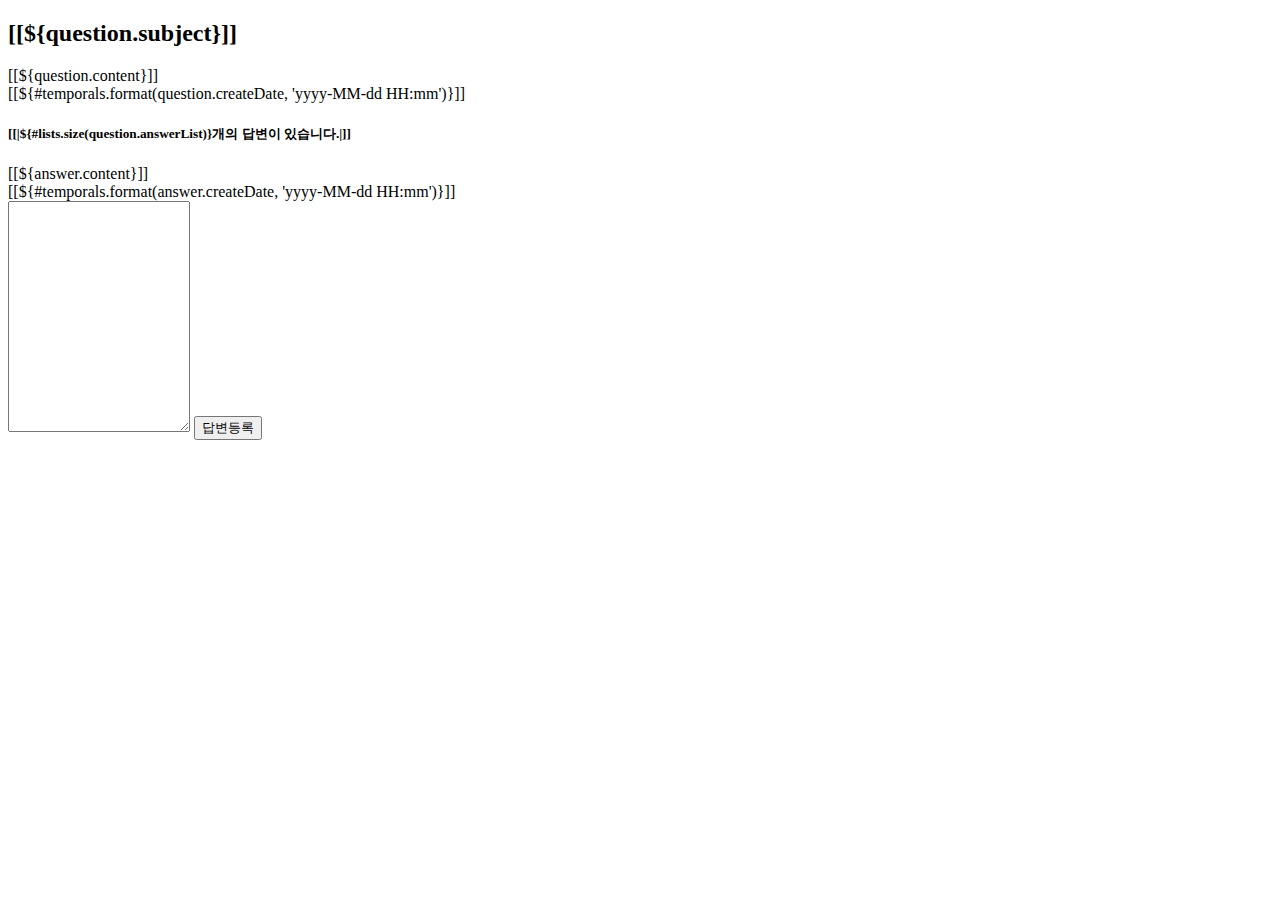
==== demoSpringBoot/src/main/resources/templates/question_detail.html @ c0c4993b "Spring Boot 3일차" ====
<!DOCTYPE html>
<html layout:decorate="~{layout}">
<div layout:fragment="content" class="container my-3">
	<h2 class="border-bottom py-2">[[${question.subject}]]</h2>
	<div class="card my-3">
		<div class="card-body">
			<div class="card-text" style="white-space: pre-line;">[[${question.content}]]</div>
			<div class="d-flex justify-content-end">
				<div class="badge bg-light text-dark p-2 text-start">
					<div>[[${#temporals.format(question.createDate, 'yyyy-MM-dd HH:mm')}]]</div>
				</div>
			</div>
		</div>
	</div>
	
<!-- 	리스트 카운트 -->
	<h5 class="border-bottom my-3 py-2">[[|${#lists.size(question.answerList)}개의 답변이 있습니다.|]]</h5>
	
<!-- 	리스트 목록 -->
	<div class="card my-3" th:each="answer : ${question.answerList}">
		<div class="card-body">
			<div class="card-text" style="white-space: pre-line;">[[${answer.content}]]</div>
			<div class="d-flex justify-content-end">
				<div class="badge bg-light text-dark p-2 text-start">
					<div>[[${#temporals.format(answer.createDate, 'yyyy-MM-dd HH:mm')}]]</div>
				</div>
			</div>
		</div>
	</div>
	
	<form th:action="@{|/answer/create/${question.id}|}" method="post" class="my-3">
		<textarea name="content" id="content" rows="15" class="form-control"></textarea>
		<input type="submit" value="답변등록" class="btn btn-primary my-2"/>
	</form>
</div>
</html>
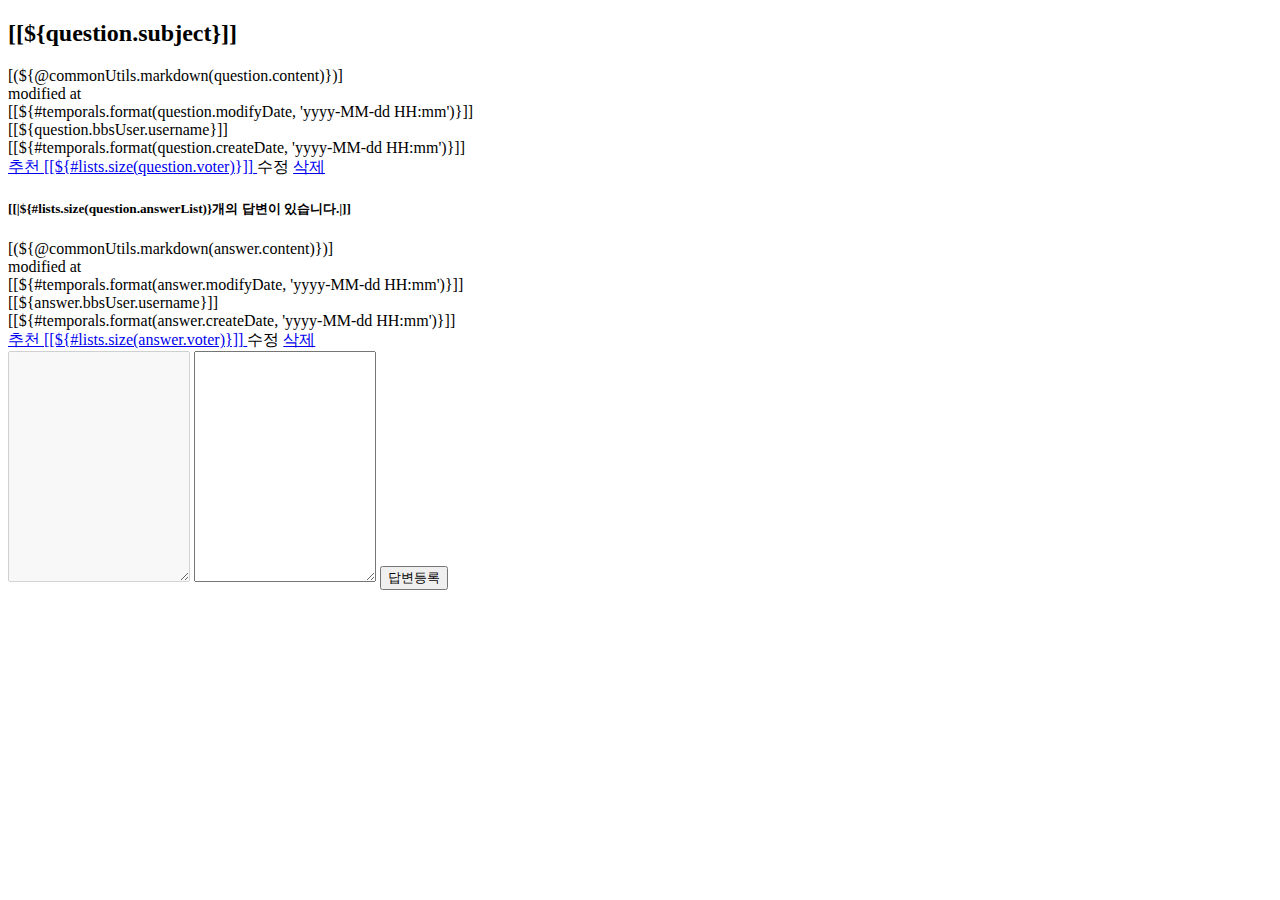
==== commit f5daad77: "DB 변경[ORACLE > MY SQL]" ====
--- a/demoSpringBoot/src/main/resources/templates/question_detail.html
+++ b/demoSpringBoot/src/main/resources/templates/question_detail.html
@@ -1,14 +1,31 @@
 <!DOCTYPE html>
-<html layout:decorate="~{layout}">
+<html layout:decorate="~{common/layout}">
 <div layout:fragment="content" class="container my-3">
 	<h2 class="border-bottom py-2">[[${question.subject}]]</h2>
 	<div class="card my-3">
 		<div class="card-body">
-			<div class="card-text" style="white-space: pre-line;">[[${question.content}]]</div>
+			<div class="card-text" style="white-space: pre-line;">[(${@commonUtils.markdown(question.content)})]</div>
 			<div class="d-flex justify-content-end">
+				<div th:if="${question.modifyDate != null}" class="badge bg-light text-dark p-2 text-start mx-3">
+					<div class="mb-2">modified at</div>
+					<div>[[${#temporals.format(question.modifyDate, 'yyyy-MM-dd HH:mm')}]]</div>
+				</div>
 				<div class="badge bg-light text-dark p-2 text-start">
+					<div class="mb-2">
+						<span th:if="${question.bbsUser != null}">[[${question.bbsUser.username}]]</span>
+					</div>
 					<div>[[${#temporals.format(question.createDate, 'yyyy-MM-dd HH:mm')}]]</div>
 				</div>
+			</div>
+			<div class="my-3">
+				<a href="javascript:void(0);" th:data-uri="@{|/question/vote/${question.id}|}" class="recommend btn btn-sm btn-outline-secondary">
+					추천
+					<span class="badge rounded-pill bg-success">[[${#lists.size(question.voter)}]]</span>
+				</a>
+				<a th:href="@{|/question/modify/${question.id}|}" class="btn btn-sm btn-outline-secondary" sec:authorize="isAuthenticated()" 
+				   th:if="${question.bbsUser != null and #authentication.getPrincipal().getUsername == question.bbsUser.username}">수정</a>
+				<a href="javascript:void(0);" th:data-uri="@{|/question/delete/${question.id}|}" class="delete btn btn-sm btn-outline-secondary" sec:authorize="isAuthenticated()" 
+				   th:if="${question.bbsUser != null and #authentication.getPrincipal().getUsername == question.bbsUser.username}">삭제</a>
 			</div>
 		</div>
 	</div>
@@ -18,19 +35,57 @@
 	
 <!-- 	리스트 목록 -->
 	<div class="card my-3" th:each="answer : ${question.answerList}">
+		<a th:id="|answer_${answer.id}|"></a>
 		<div class="card-body">
-			<div class="card-text" style="white-space: pre-line;">[[${answer.content}]]</div>
+			<div class="card-text" style="white-space: pre-line;">[(${@commonUtils.markdown(answer.content)})]</div>
 			<div class="d-flex justify-content-end">
+				<div th:if="${answer.modifyDate != null}" class="badge bg-light text-dark p-2 text-start mx-3">
+					<div class="mb-2">modified at</div>
+					<div>[[${#temporals.format(answer.modifyDate, 'yyyy-MM-dd HH:mm')}]]</div>
+				</div>
 				<div class="badge bg-light text-dark p-2 text-start">
+					<div class="mb-2">
+						<span th:if="${answer.bbsUser != null}">[[${answer.bbsUser.username}]]</span>
+					</div>
 					<div>[[${#temporals.format(answer.createDate, 'yyyy-MM-dd HH:mm')}]]</div>
 				</div>
+			</div>
+			<div class="my-3">
+				<a href="javascript:void(0);" th:data-uri="@{|/answer/vote/${answer.id}|}" class="recommend btn btn-sm btn-outline-secondary">
+					추천
+					<span class="badge rounded-pill bg-success">[[${#lists.size(answer.voter)}]]</span>
+				</a>
+				<a th:href="@{|/answer/modify/${answer.id}|}" class="btn btn-sm btn-outline-secondary" sec:authorize="isAuthenticated()" 
+				   th:if="${answer.bbsUser != null and #authentication.getPrincipal().getUsername == answer.bbsUser.username}">수정</a>
+				<a href="javascript:void(0);" th:data-uri="@{|/answer/delete/${answer.id}|}" class="delete btn btn-sm btn-outline-secondary" sec:authorize="isAuthenticated()" 
+				   th:if="${answer.bbsUser != null and #authentication.getPrincipal().getUsername == answer.bbsUser.username}">삭제</a>
 			</div>
 		</div>
 	</div>
 	
-	<form th:action="@{|/answer/create/${question.id}|}" method="post" class="my-3">
-		<textarea name="content" id="content" rows="15" class="form-control"></textarea>
+	<form th:action="@{|/answer/create/${question.id}|}" th:object="${answerForm}" method="post" class="my-3">
+        <div th:replace="~{common/form_errors :: formErrorsFragment}"/>
+		<textarea rows="15" class="form-control" th:field="*{content}" sec:authorize="isAnonymous()" disabled></textarea>
+		<textarea rows="15" class="form-control" th:field="*{content}" sec:authorize="isAuthenticated()"></textarea>
 		<input type="submit" value="답변등록" class="btn btn-primary my-2"/>
 	</form>
 </div>
+<script layout:fragment="script" type="text/javascript">
+	const delete_elements = document.getElementsByClassName("delete");
+	Array.from(delete_elements).forEach(function(element){
+		element.addEventListener("click", function() {
+			if(confirm("정말로 삭제하시겠습니까?")){
+				location.href = this.dataset.uri;
+			};
+		});
+	});
+	const recommend_elements = document.getElementsByClassName("recommend");
+	Array.from(recommend_elements).forEach(function(element){
+		element.addEventListener("click", function() {
+			if(confirm("추천하시겠습니까?")) {
+				location.href = this.dataset.uri;
+			};
+		});
+	});
+</script>
 </html>